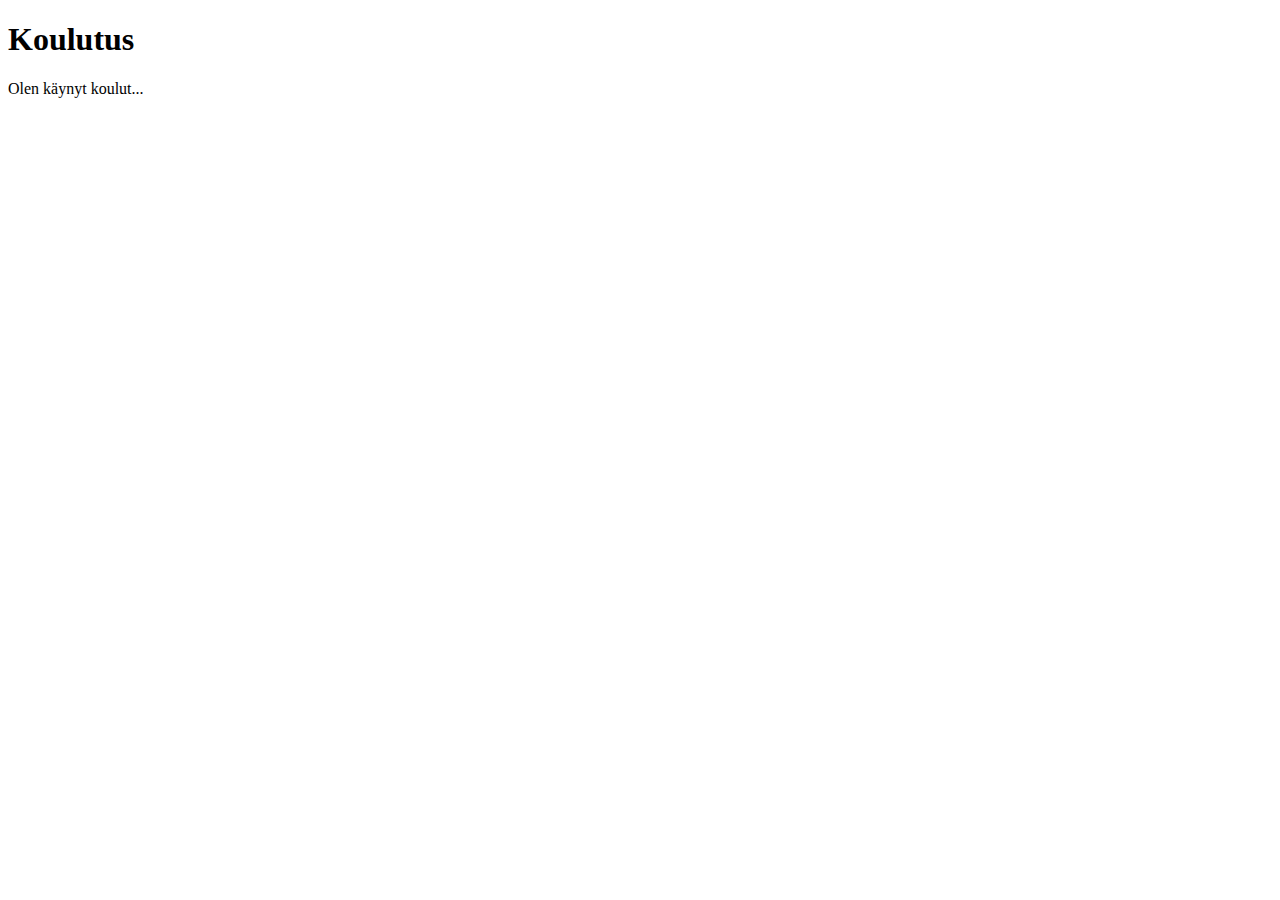
==== koulu.html @ cef1f3f9 "Nettisivut" ====
<!DOCTYPE html>
<html>
<head>
    <meta name="viewport" content="width=device-width, initial-scale=1.0">
    <title>Koulutus</title>
</head>

<body>

<h1>Koulutus</h1>
<p>Olen käynyt koulut...</p>

</body>
</html>
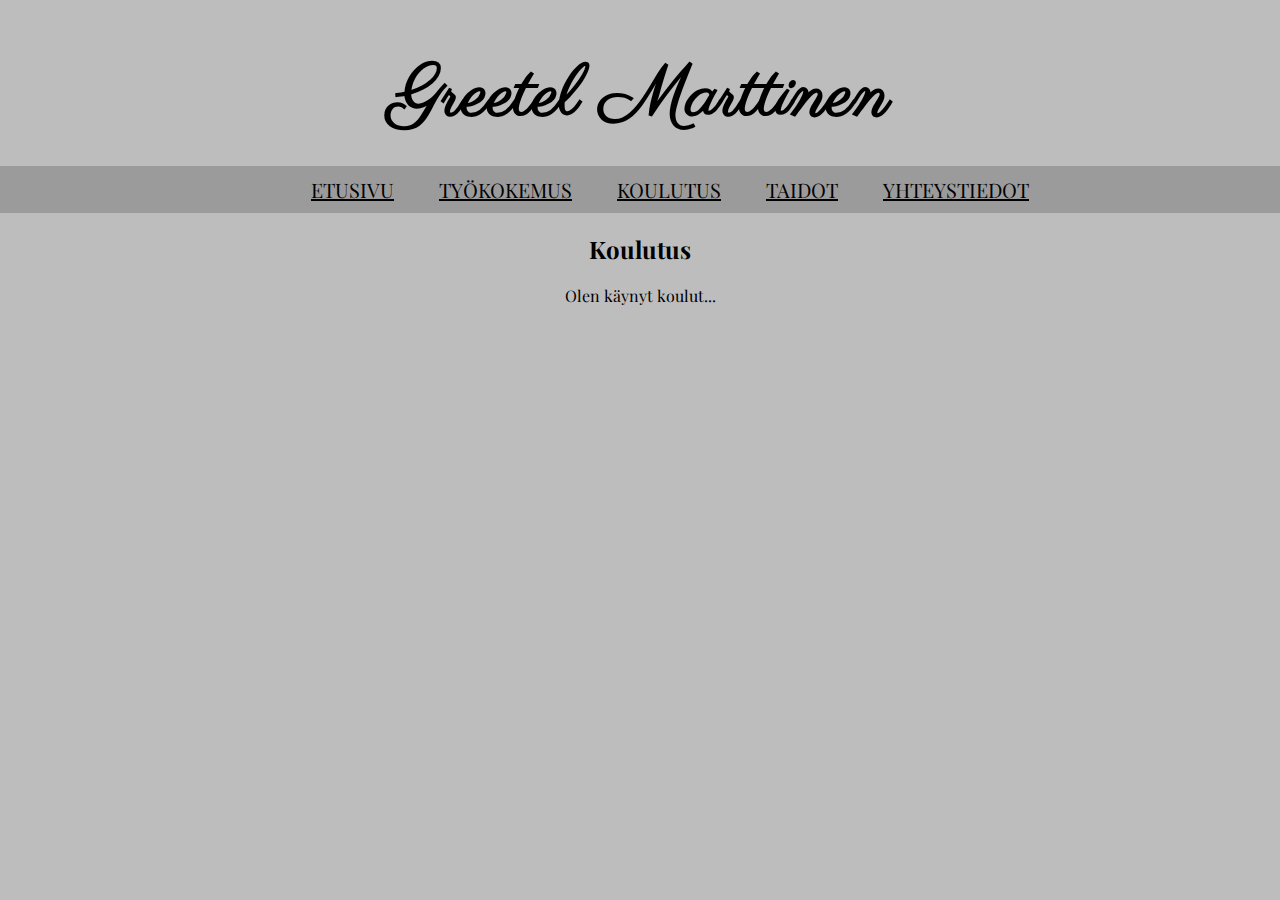
==== commit 001fe0ea: "navigation" ====
--- a/koulu.html
+++ b/koulu.html
@@ -3,12 +3,44 @@
 <head>
     <meta name="viewport" content="width=device-width, initial-scale=1.0">
     <title>Koulutus</title>
+    <meta charset="utf-8">
+    <link rel="stylesheet" href="työstyle.css">
+    <link href='https://fonts.googleapis.com/css?family=Parisienne' rel='stylesheet'>
 </head>
 
 <body>
 
-<h1>Koulutus</h1>
-<p>Olen käynyt koulut...</p>
+ <div>
+    <h1>Greetel Marttinen</h1>
+</div>
+    
+
+<div>
+    
+  <p>
+
+     <a href="index.html">ETUSIVU</a>
+     <a href="työ.html">TYÖKOKEMUS</a>
+     <a href="koulu.html">KOULUTUS</a>
+     <a href="taidot.html">TAIDOT</a>
+     <a href="yhteystiedot.html">YHTEYSTIEDOT</a>
+        
+     <link href='https://fonts.googleapis.com/css?family=Playfair Display' rel='stylesheet'>
+            
+ </p>
+    
+</div>
+
+<div>
+<h2>
+    Koulutus
+</h2>
+</div>
+
+<div>
+    <pre>Olen käynyt koulut...</pre>
+</div>
+
 
 </body>
 </html>--- a/työstyle.css
+++ b/työstyle.css
@@ -0,0 +1,49 @@
+body {
+    margin:0;
+    padding: 0;
+    background-color: rgb(190, 189, 189);
+}
+h1 {
+    margin: top 30px;
+    margin-bottom: 0%;
+     color: rgb(0, 0, 0);
+     text-align: center;
+     font-family: "Parisienne";
+     font-size: 450%;
+
+}
+h2 {
+    text-align: center;
+    font-family: "Playfair Display";
+    font-size: 150%;
+}
+
+p  {
+    text-align: center;
+    font-size: 125%;
+    font-family: "Playfair Display";
+    color: rgb(0, 0, 0);
+    background-color: rgb(155, 155, 155);
+    padding: 10px;
+    width: 100%;
+  } 
+
+pre {
+    color: rgb(0, 0, 0);
+    text-align: center;
+    font-family: "Playfair Display";
+  }
+a:link {
+    color: black;
+    margin-left: 40px;
+  }
+  
+a:visited {
+    color: black;
+  }
+.yhteystiedot {
+    text-align:center;
+    padding:10px;
+    margin-top:7px;"
+}
+
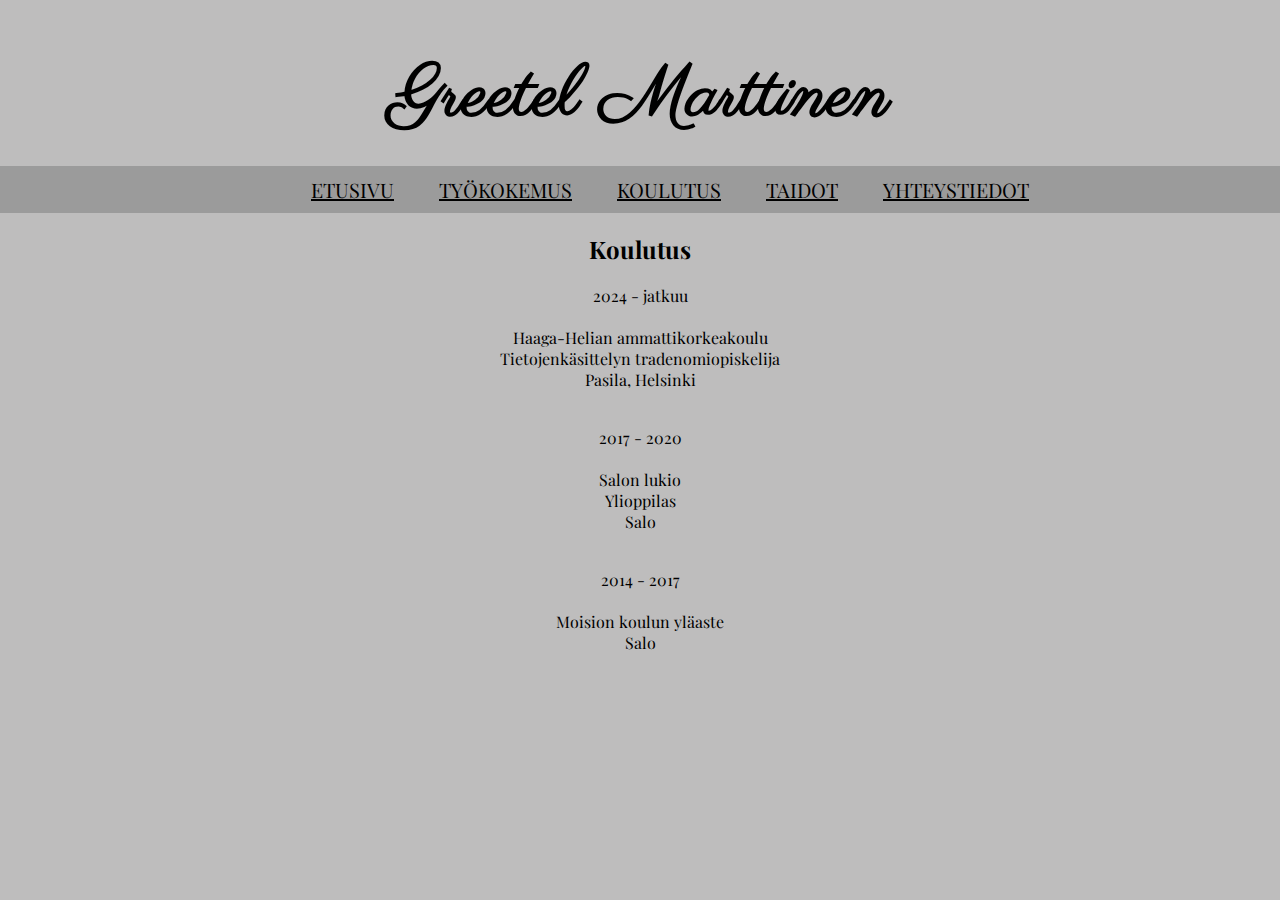
==== commit 95025663: "työ + koulu" ====
--- a/koulu.html
+++ b/koulu.html
@@ -37,8 +37,34 @@
 </h2>
 </div>
 
-<div>
-    <pre>Olen käynyt koulut...</pre>
+
+<div id="school">
+    <div>
+    <pre>
+2024 - jatkuu
+
+Haaga-Helian ammattikorkeakoulu
+Tietojenkäsittelyn tradenomiopiskelija
+Pasila, Helsinki
+    </pre>
+    </div>
+        <div>
+        <pre>
+2017 - 2020
+
+Salon lukio
+Ylioppilas
+Salo
+        </pre>
+        </div>
+            <div>
+                <pre>
+2014 - 2017
+
+Moision koulun yläaste
+Salo
+                </pre>
+            </div>
 </div>
 
 
--- a/työstyle.css
+++ b/työstyle.css
@@ -44,6 +44,6 @@
 .yhteystiedot {
     text-align:center;
     padding:10px;
-    margin-top:7px;"
+    margin-top:7px;
 }
 
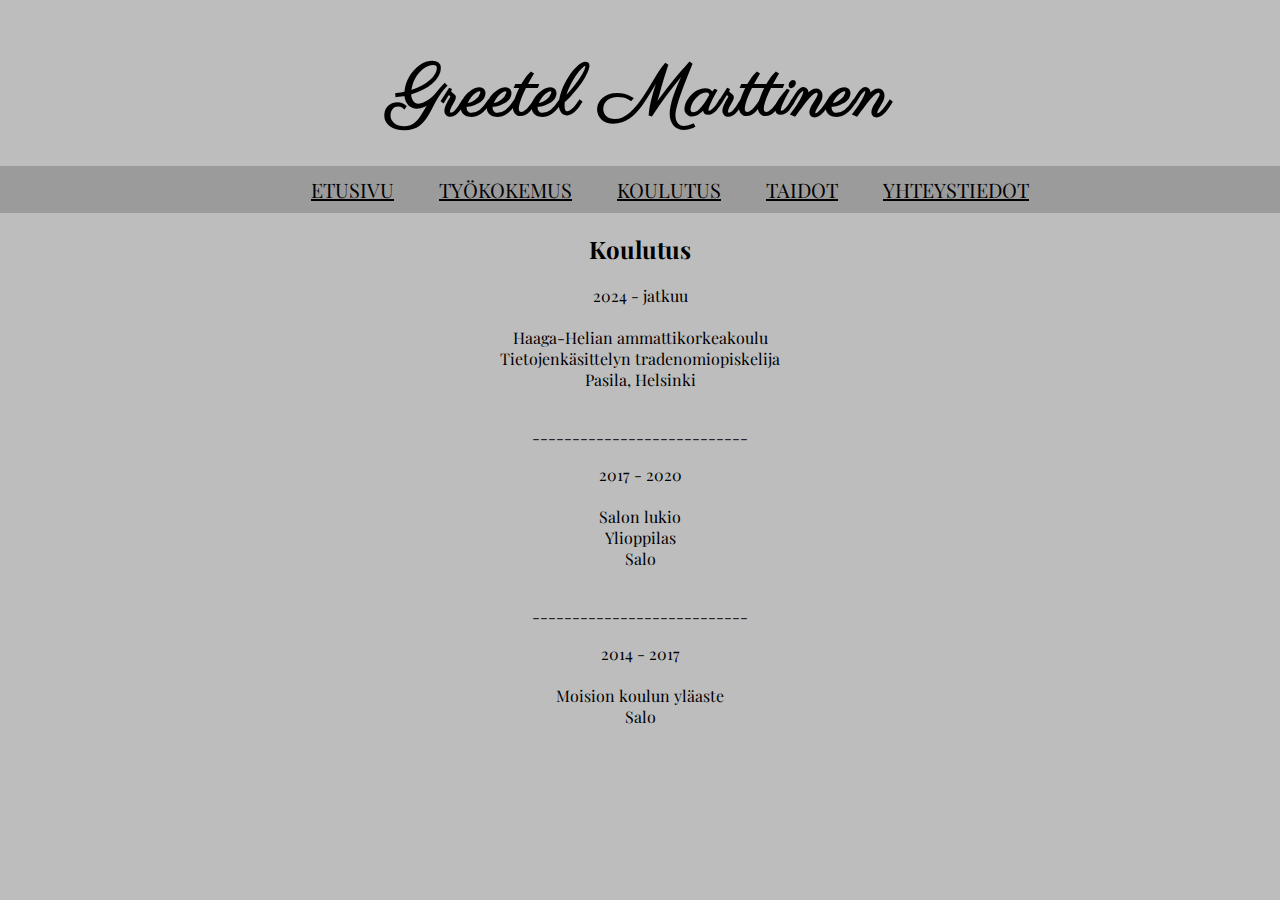
==== commit 9da298f8: "ulkomuoto" ====
--- a/koulu.html
+++ b/koulu.html
@@ -47,6 +47,10 @@
 Tietojenkäsittelyn tradenomiopiskelija
 Pasila, Helsinki
     </pre>
+<pre>
+---------------------------
+</pre>
+
     </div>
         <div>
         <pre>
@@ -57,6 +61,9 @@
 Salo
         </pre>
         </div>
+<pre>
+---------------------------
+</pre>
             <div>
                 <pre>
 2014 - 2017
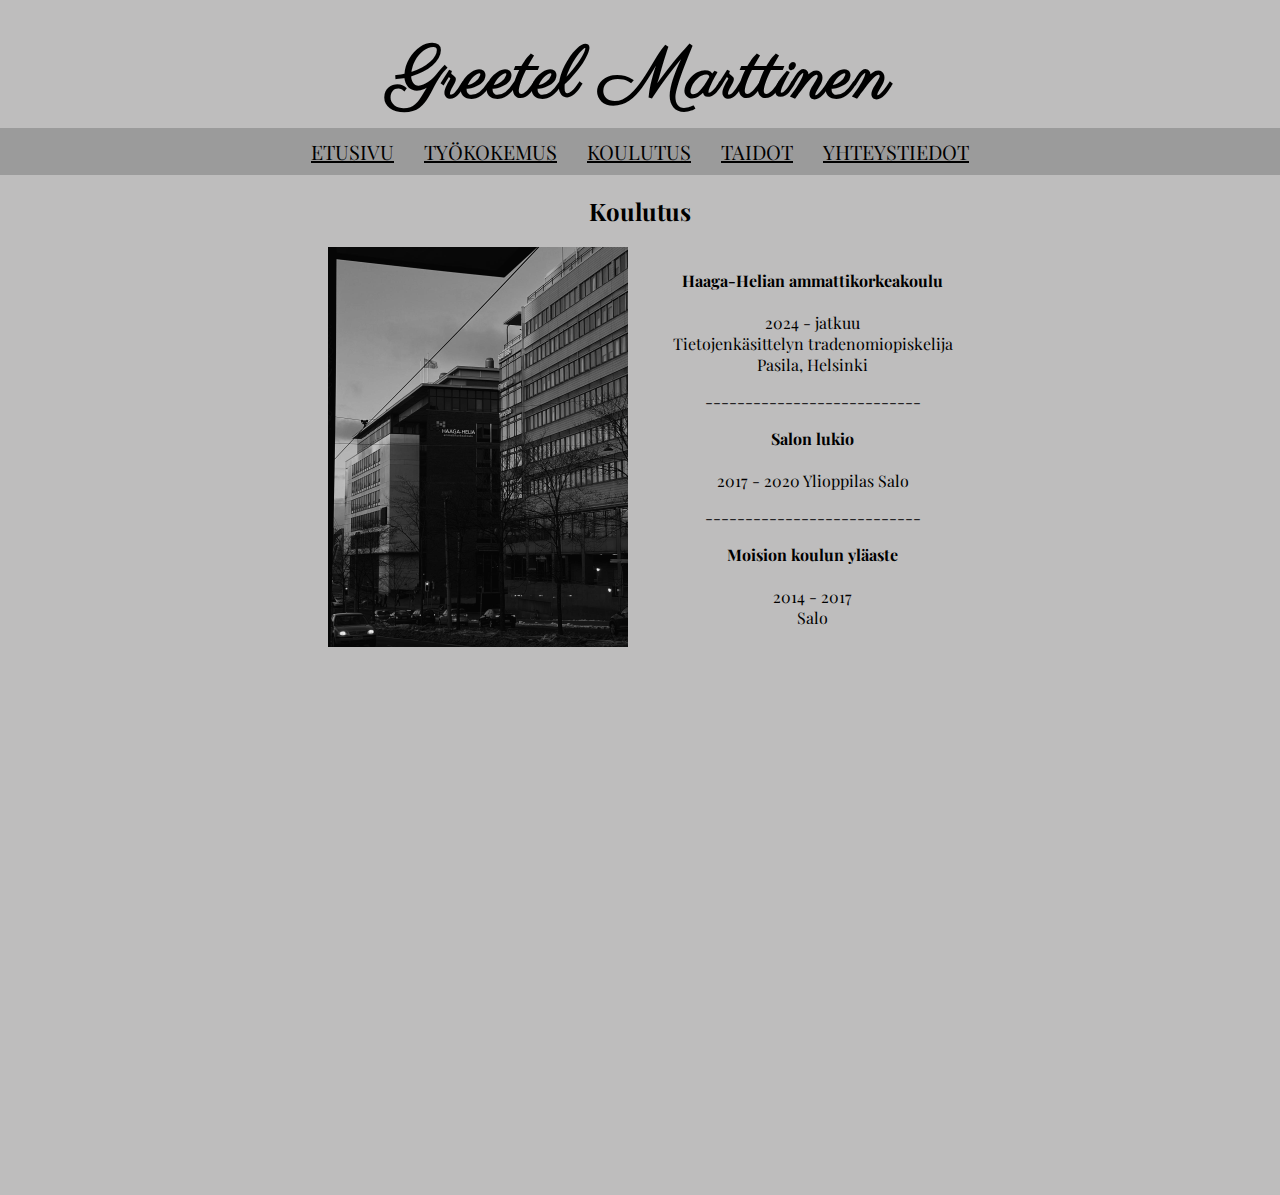
==== commit 154b9ae1: "edits" ====
--- a/koulu.html
+++ b/koulu.html
@@ -4,7 +4,7 @@
     <meta name="viewport" content="width=device-width, initial-scale=1.0">
     <title>Koulutus</title>
     <meta charset="utf-8">
-    <link rel="stylesheet" href="työstyle.css">
+    <link rel="stylesheet" href="style.css">
     <link href='https://fonts.googleapis.com/css?family=Parisienne' rel='stylesheet'>
 </head>
 
@@ -15,65 +15,89 @@
 </div>
     
 
+<div class="topnav">
+    
+    <a href="index.html">ETUSIVU</a>
+    <a href="työ.html">TYÖKOKEMUS</a>
+    <a href="koulu.html">KOULUTUS</a>
+    <a href="taidot.html">TAIDOT</a>
+    <a href="yhteystiedot.html">YHTEYSTIEDOT</a>
+
+    <link href='https://fonts.googleapis.com/css?family=Playfair Display' rel='stylesheet'>
+        
+</div>
+
 <div>
-    
-  <p>
+    <h2>
+        Koulutus
+    </h2>
+</div>
 
-     <a href="index.html">ETUSIVU</a>
-     <a href="työ.html">TYÖKOKEMUS</a>
-     <a href="koulu.html">KOULUTUS</a>
-     <a href="taidot.html">TAIDOT</a>
-     <a href="yhteystiedot.html">YHTEYSTIEDOT</a>
+<div class="koulut">   
+
+    <div class="column">
+
+        <div class="koulukuva">
+            <img src="school.jpg" alt="kouluni" style="width: 300px;">
+        </div>
+
+
+        <div class="school">
+
+            <div>
+                <p>
+                <b>Haaga-Helian ammattikorkeakoulu</b> <br>
+                <br>
+                2024 - jatkuu <br>
+                Tietojenkäsittelyn tradenomiopiskelija <br>
+                Pasila, Helsinki
+                </p>
+
+            </div>
+
+            <div>
+                <p>
+                ---------------------------
+                </p>
+            </div>
+
         
-     <link href='https://fonts.googleapis.com/css?family=Playfair Display' rel='stylesheet'>
-            
- </p>
+
+            <div>
+                <p>
+                    <b>Salon lukio</b> <br>
+                    <br>
+                    2017 - 2020
+                    Ylioppilas
+                    Salo
+                </p>
+            </div>
+
+            <div>
+                <p>
+                ---------------------------
+                </p>
+            </div>
+
+            <div>
+                <p>
+                    <b>Moision koulun yläaste</b> <br>
+                    <br>
+                    2014 - 2017 <br>
+                    Salo
+                </p>
+            </div>
+        </div>
+    </div>
+
+    <div class="maps">
+        <iframe src="https://www.google.com/maps/embed?pb=!1m18!1m12!1m3!1d1982.7360397111593!2d24.931236876362277!3d60.201651140893496!2m3!1f0!2f0!3f0!3m2!1i1024!2i768!4f13.1!3m3!1m2!1s0x469208606a60874b%3A0x50a651a72fbb180b!2sHaaga-Helia%20ammattikorkeakoulu!5e0!3m2!1sfi!2sfi!4v1709722522817!5m2!1sfi!2sfi" width="570" height="400" style="border:0;" allowfullscreen="" loading="lazy" referrerpolicy="no-referrer-when-downgrade"></iframe>
+    </div>
+    <br>
+    <br>
+    <br>
     
 </div>
 
-<div>
-<h2>
-    Koulutus
-</h2>
-</div>
-
-
-<div id="school">
-    <div>
-    <pre>
-2024 - jatkuu
-
-Haaga-Helian ammattikorkeakoulu
-Tietojenkäsittelyn tradenomiopiskelija
-Pasila, Helsinki
-    </pre>
-<pre>
----------------------------
-</pre>
-
-    </div>
-        <div>
-        <pre>
-2017 - 2020
-
-Salon lukio
-Ylioppilas
-Salo
-        </pre>
-        </div>
-<pre>
----------------------------
-</pre>
-            <div>
-                <pre>
-2014 - 2017
-
-Moision koulun yläaste
-Salo
-                </pre>
-            </div>
-</div>
-
-
 </body>
 </html>--- a/style.css
+++ b/style.css
@@ -0,0 +1,195 @@
+body {
+  margin: 0;
+  padding: 0;
+  background-color: rgb(190, 189, 189);
+}
+
+.topnav {
+  padding-top: 10px;
+  padding-bottom: 10px;
+  width: 100%;
+  background-color: rgb(155, 155, 155);
+  text-align: center;
+  display: flex;
+  column-gap: 30px;
+  justify-content: center;
+}
+
+.topnav a {
+  text-align: center;
+  font-size: 125%;
+  font-family: "Playfair Display";
+  color: rgb(0, 0, 0);
+}
+
+a:link {
+  color: black;
+}
+
+a:visited {
+  color: black;
+}
+
+h1 {
+  margin-top: 30px;
+  margin-bottom: 0%;
+  color: rgb(0, 0, 0);
+  text-align: center;
+  font-family: "Parisienne";
+  font-size: 450%;
+}
+
+h2 {
+  text-align: center;
+  font-family: "Playfair Display";
+  font-size: 150%;
+}
+
+p {
+  color: rgb(0, 0, 0);
+  text-align: center;
+  font-family: "Playfair Display";
+}
+
+.sisältö {
+ display: flex;
+ justify-content: center;
+ column-gap: 25px;
+}
+
+.sisältö2 {
+  display: grid;
+  align-items: center;
+}
+
+.omakuva {
+  display: flex;
+  justify-content: center;
+  height: auto;
+}
+
+.työsisältö {
+  display: flex;
+  flex-direction: row;
+  margin: auto;
+  justify-content: center;
+  column-gap: 45px;
+}
+
+.työkuva {
+  display: flex;
+  justify-content: center;
+  max-width: 100%;
+  height: 70%;
+  margin-top: 150px;
+}
+
+.work {
+  display: grid;
+  align-items: center;
+}
+
+.koulut {
+  display: grid;
+  align-items: center;
+  justify-content: center;
+  row-gap: 45px;
+}
+
+.column {
+  display: flex;
+  align-items: center;
+  justify-content: center;
+  column-gap: 45px;
+}
+
+.koulukuva {
+  display: block;
+  max-width: 100%; 
+  justify-content: center;
+}
+
+.maps {
+  display: flex;
+  flex-direction: row;
+  max-width: 100%; 
+  justify-content: center;
+}
+
+.taitoni {
+  display: flex;
+  flex-direction: row;
+  margin: auto;
+  align-items: center;
+  justify-content: center;
+  column-gap: 45px;
+}
+
+.taitokuva {
+  display: grid;
+  flex-direction: row;
+  max-width: 100%; 
+  justify-content: center;
+  row-gap: 30px;
+}
+
+.taitoteksti  {
+  display: grid;
+  align-items: center;
+}
+
+
+@media screen and (max-width: 600px){
+
+  .topnav {
+  display: grid;
+  row-gap: 10px;
+  }
+
+  .sisältö {
+  display: grid;
+  align-items: center;
+  justify-content: center;
+  }
+
+  .työsisältö {
+  flex-direction: column;
+  display: grid;
+  align-items: center;
+  justify-content: center;
+  }
+
+  .työkuva {
+  margin-top: 0;
+  display: flex;
+  justify-content: center;
+  max-width: 100%;
+  height: 100%;
+  }
+
+  .taitoni {
+  flex-direction: column;
+  display: grid;
+  align-items: center;
+  justify-content: center;
+  }
+
+  .koulut {
+    display: grid;
+    align-items: center;
+    justify-content: center;
+  }
+
+  .column {
+    display: grid;
+    align-items: center;
+    justify-content: center;
+  }
+
+  .maps {
+    width: 300px;
+  }
+
+}
+
+
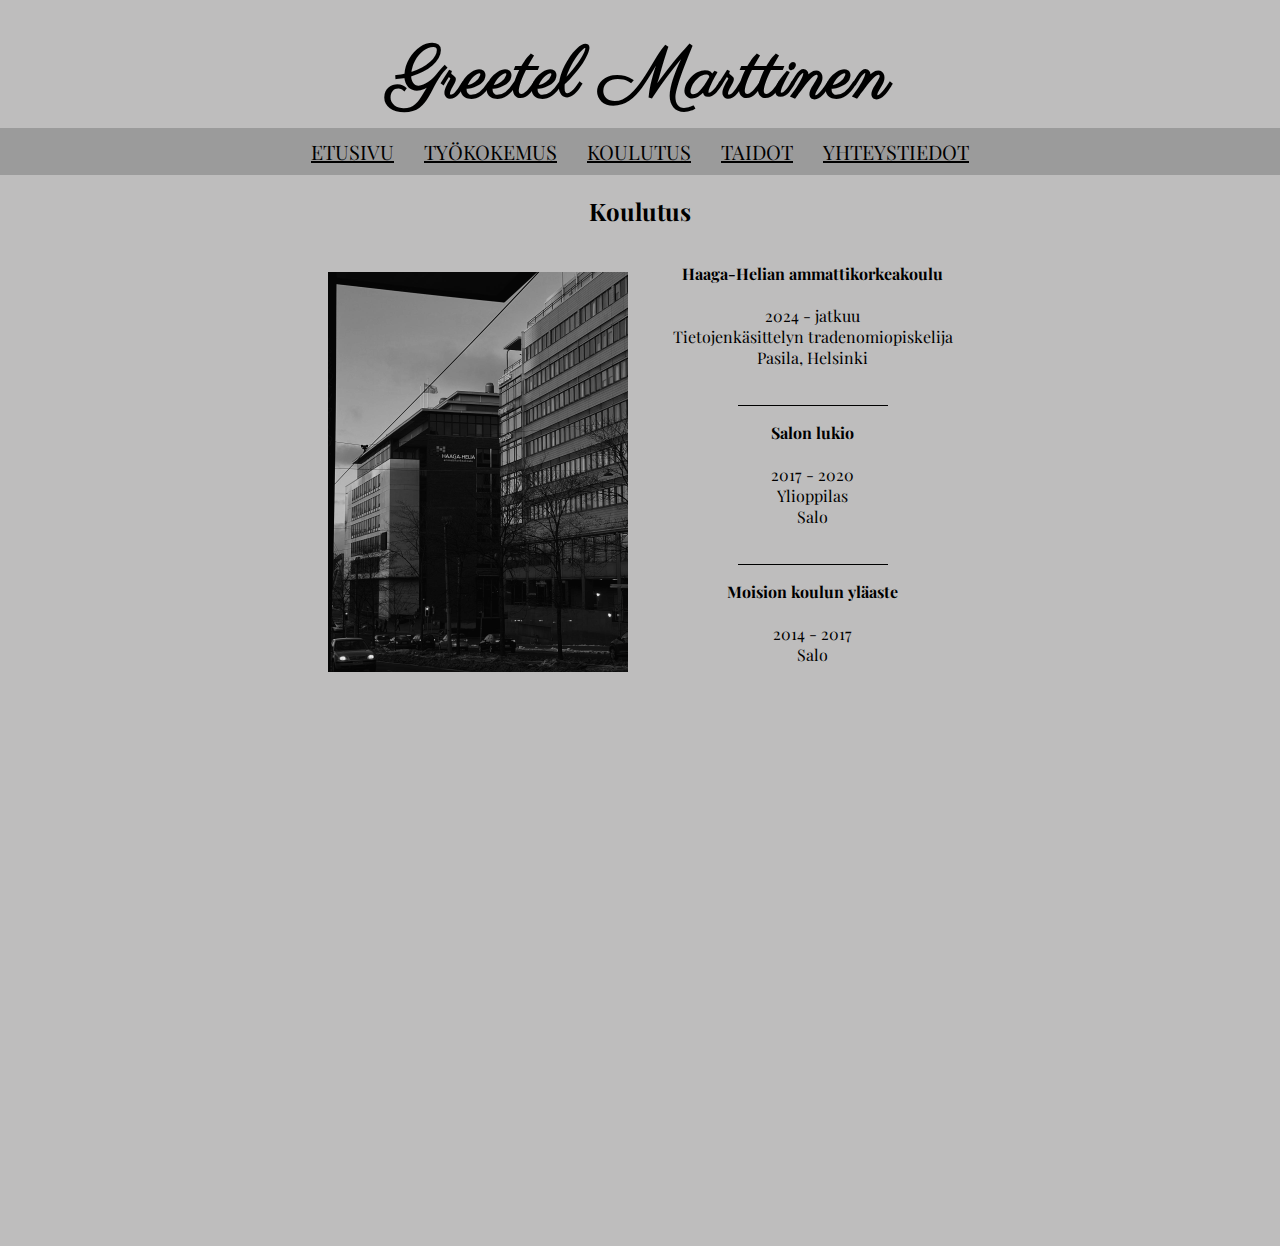
==== commit 81cb225e: "päivitys" ====
--- a/koulu.html
+++ b/koulu.html
@@ -50,41 +50,35 @@
                 <br>
                 2024 - jatkuu <br>
                 Tietojenkäsittelyn tradenomiopiskelija <br>
-                Pasila, Helsinki
-                </p>
-
-            </div>
-
-            <div>
-                <p>
-                ---------------------------
+                Pasila, Helsinki <br>
+                <br>
                 </p>
             </div>
 
-        
+                <div class="viiva">
+                </div>
 
             <div>
                 <p>
                     <b>Salon lukio</b> <br>
                     <br>
-                    2017 - 2020
-                    Ylioppilas
-                    Salo
+                    2017 - 2020 <br>
+                    Ylioppilas <br>
+                    Salo <br>
+                    <br>
                 </p>
             </div>
 
-            <div>
-                <p>
-                ---------------------------
-                </p>
+            <div class="viiva">
             </div>
-
+    
             <div>
                 <p>
                     <b>Moision koulun yläaste</b> <br>
                     <br>
                     2014 - 2017 <br>
-                    Salo
+                    Salo <br>
+                    <br>
                 </p>
             </div>
         </div>
@@ -96,7 +90,7 @@
     <br>
     <br>
     <br>
-    
+
 </div>
 
 </body>
--- a/style.css
+++ b/style.css
@@ -1,16 +1,17 @@
 body {
   margin: 0;
   padding: 0;
+  display: grid;
   background-color: rgb(190, 189, 189);
 }
 
 .topnav {
+  width: 100%;
+  display: flex;
   padding-top: 10px;
   padding-bottom: 10px;
-  width: 100%;
   background-color: rgb(155, 155, 155);
   text-align: center;
-  display: flex;
   column-gap: 30px;
   justify-content: center;
 }
@@ -51,6 +52,14 @@
   font-family: "Playfair Display";
 }
 
+
+.viiva {
+border-bottom: 1px solid black;
+width: 150px;
+margin: auto;
+
+}
+
 .sisältö {
  display: flex;
  justify-content: center;
